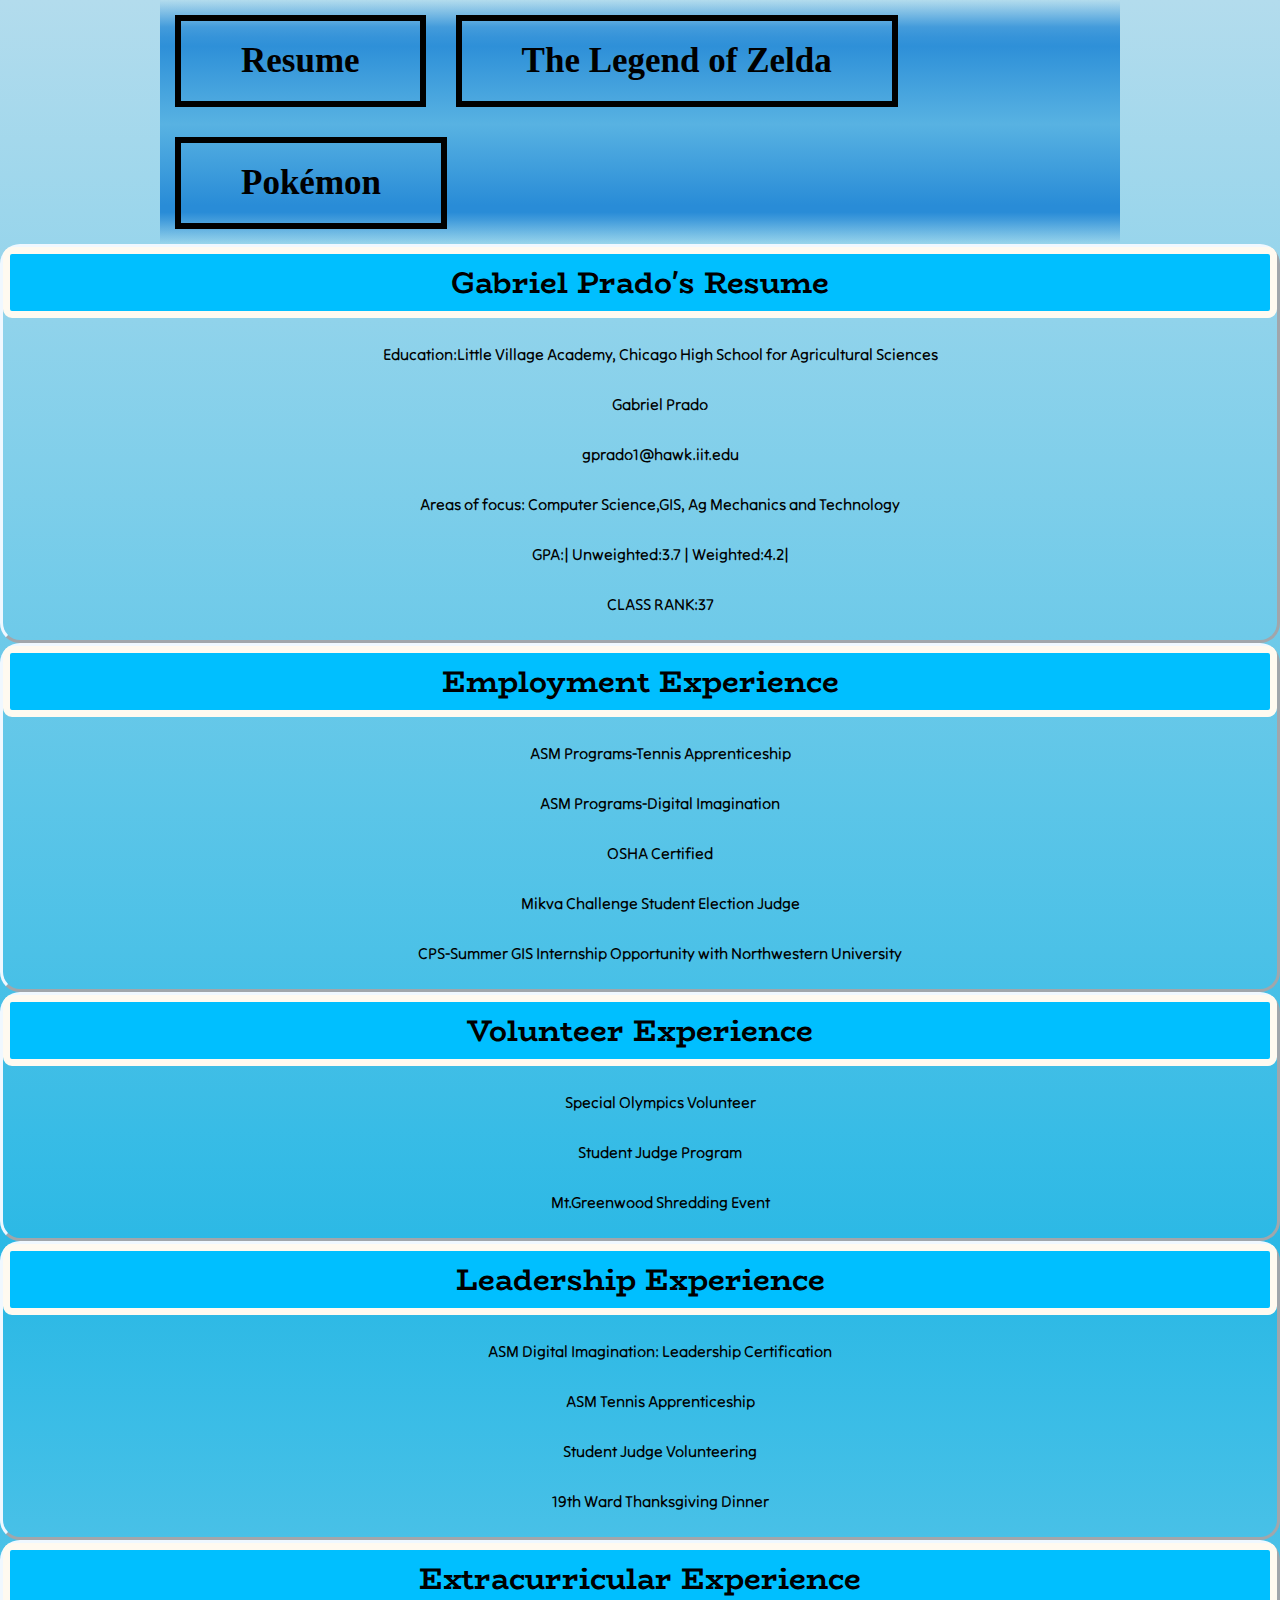
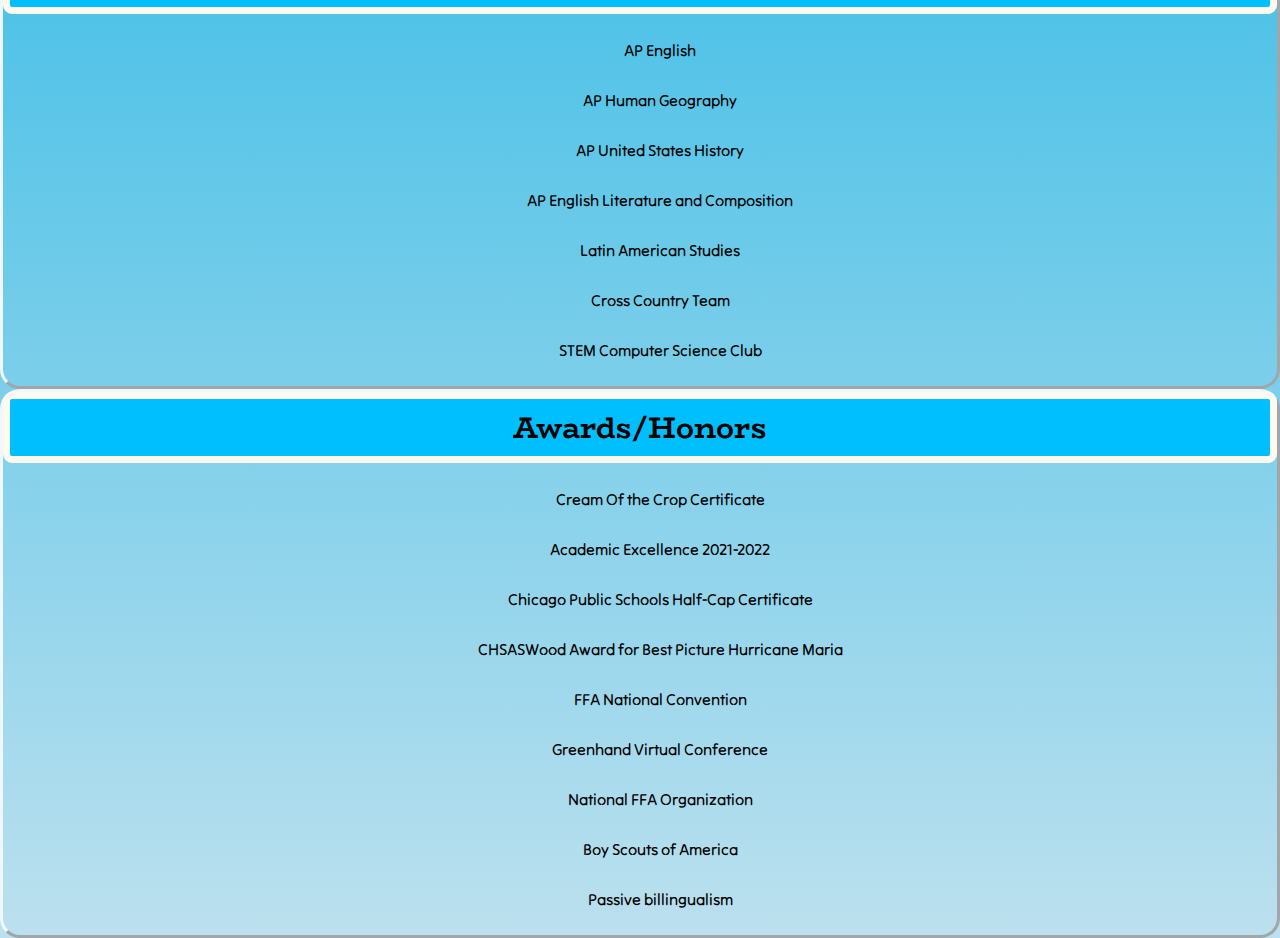
==== index.html @ 47013c97 "Adding CSS" ====
<!DOCTYPE html>
<html lang="en">
  <head>
    <meta charset="utf-8">
    <title>Gabriels Resume</title>
    <link href="https://fonts.googleapis.com/css2?family=BioRhyme:wght@700&family=Maiden+Orange&family=Tilt+Neon&display=swap" rel="stylesheet">
    <link rel="stylesheet" href="css/normalize.css">
    <link rel="stylesheet" href="css/style.css">
  </head>
  <body>
    <header>
      <nav id="main-navbar" class="container" class="onpage" >
        <div id="navbar-container" class="container" >
          <ul>
            <li><a href="index.html"><strong>Resume</strong></a></li>
            <li><a href="page2.html"><strong>The Legend of Zelda</strong></a></li>
            <li><a href="page3.html"><strong>Pokémon</strong></a></li>
          </ul>
        </div>
      </nav>
    </header>

  <section>
    <h1>Gabriel Prado's Resume</h1>
      <ul>
        <li>Education:Little Village Academy, Chicago High School for Agricultural Sciences</li>
        <li>Gabriel Prado</li>
        <li>gprado1@hawk.iit.edu</li>
        <li>Areas of focus: Computer Science,GIS, Ag Mechanics and Technology</li>
        <li>GPA:| Unweighted:3.7 | Weighted:4.2|</li>
        <li>CLASS RANK:37</li>
     </ul>
  </section>
  
  <section>
    <h2>Employment Experience</h2>
    <ul>
      <li>ASM Programs-Tennis Apprenticeship</li>
      <li>ASM Programs-Digital Imagination</li>
      <li>OSHA Certified</li>
      <li>Mikva Challenge Student Election Judge</li>
      <li>CPS-Summer GIS Internship Opportunity with Northwestern University</li>
    </ul>
  </section>

  <section>
    <h3>Volunteer Experience</h3>
    <ul>
      <li>Special Olympics Volunteer</li>
      <li>Student Judge Program</li>
      <li>Mt.Greenwood Shredding Event</li>
    </ul>
  </section>
	
  <section>
    <h4>Leadership Experience</h4>
    <ul>
      <li>ASM Digital Imagination: Leadership Certification</li>
      <li>ASM Tennis Apprenticeship</li>
      <li>Student Judge Volunteering</li>
      <li>19th Ward Thanksgiving Dinner</li>
    </ul>
  </section>

  <section>
    <h5>Extracurricular Experience</h5>
    <ul>
      <li>AP English</li>
      <li>AP Human Geography</li>
      <li>AP United States History</li>
      <li>AP English Literature and Composition</li>
      <li>Latin American Studies</li>
      <li>Cross Country Team</li>
      <li>STEM Computer Science Club</li>
    </ul>
  </section>
	
  <section>
    <h6>Awards/Honors</h6>
    <ul>
      <li>Cream Of the Crop Certificate</li>
      <li>Academic Excellence 2021-2022</li>
      <li>Chicago Public Schools Half-Cap Certificate</li>
      <li>CHSASWood Award for Best Picture Hurricane Maria</li>
      <li>FFA National Convention</li>
      <li>Greenhand Virtual Conference</li>
      <li>National FFA Organization</li>
      <li>Boy Scouts of America</li>
      <li>Passive billingualism</li>
    </ul>
  </section>
	
  </body>
  
</html>
---- css/style.css ----
body {
  background-color: SteelBlue;
  background: linear-gradient(to bottom, rgba(179,220,237,1) 0%,rgba(41,184,229,1) 50%,rgba(188,224,238,1) 100%);
}

#main-navbar{
  background-color: LightSkyBlue;
  overflow: hidden;
 background: linear-gradient(to bottom, rgba(41,140,215,0) 0%,rgba(41,140,215,0.8) 11%,rgba(41,140,215,0.9) 15%,rgba(46,144,216,1) 19%,rgba(88,178,226,1) 51%,rgba(41,140,215,1) 84%,rgba(41,140,215,1) 87%,rgba(41,140,215,0.8) 90%,rgba(41,140,215,0) 100%);
}

#navbar-container {
  float: left;
  width: 100%;
  position: relative;
  border-radius: 20px;
}
 #main-navbar-container{
	
 }
#main-navbar li{
font-family: 'Maiden Orange', serif;
font-size: 35px;

}
#main-navbar ul {
  position: relative;
  float: left;
  list-style-type: none;
  left: 50%;
  display: inline-block;
  display: text-align-center;
  margin: 0;
  padding: 0;
  vertical-align: top;
}

#main-navbar ul li{
  display: block;
  float: left;
  position: relative;
  margin: 5px;
  padding: 10px;
  right: 50%;
}
nav{
  margin: 0 auto;
  text-align: center;
}

#main-navbar ul li a {
  padding: 20px 60px;
  color: black;
  display: block;
  border: 6px solid;
  text-decoration: none;
  float: left;
}

#main-navbar ul li a:hover {
  background-color: LightSlateGrey;
}

#main-navbar #onpage{
	text-decoration: underline;
	background-color: green;
}
ul,li {
  text-align: center;
  font-family: "Times New Roman";
}

li{
  text-align: center;
  list-style-type: none;
  padding: 10px;
  margin: 10px;
  font-family: 'Tilt Neon', sans-serif;
}

p {
  font-family: 'Tilt Neon', sans-serif;
  text-align: center;
}

h1,h2,h3,h4,h5,h6{
  float: none;
  background: DeepSkyBlue;
  position: relative;
  border: 7px solid;
  border-color: FloralWhite;
  text-align: center;
  padding: 30px;
  display: block;
  margin: 0px;
  padding: 5px;
  text-align: center;
  font-family: 'BioRhyme', serif;
  font-size: 30px;
  border-radius: 9px;
}

section{
  border-style: outset;
  border-radius: 20px;
  border-color: AliceBlue;
  margin: 0px;
}

img{
  display: block;
  margin: 0 auto;
}

iframe{
  margin: 0 auto;
  display: block;
}

.container{
  width: 960px;
  margin: 0 auto;
  overflow: hidden;
}

#header container{
  position: relative;
}


/* fixed*/
#wrapper {
  width: 1890px;
  position: absolute;
  margin-left: auto;
  margin-right: auto;
  border: 1 px solid black;
  padding: 0px;
  margin: 0 auto;
}

#extras {
  position: absolute;
  top: 0px;
  left: 0px;
  width: 200px;
  background: #00b5d6;
}

#main {
margin-left: 225px;
background-color: #00b5d6;
}
/* Fluid layout */

#main2 {
  float:left;
  width: 50%;
  margin: 0 5%;
  background-color: #00b5d6;
}

#extras2 {
  float: left;
  width: 35%;
  margin: 0 5% 0 0;
  background-color: #00b5d6;
}

#footer2 {
  clear:left;
  background-color: #00b5d6;
}
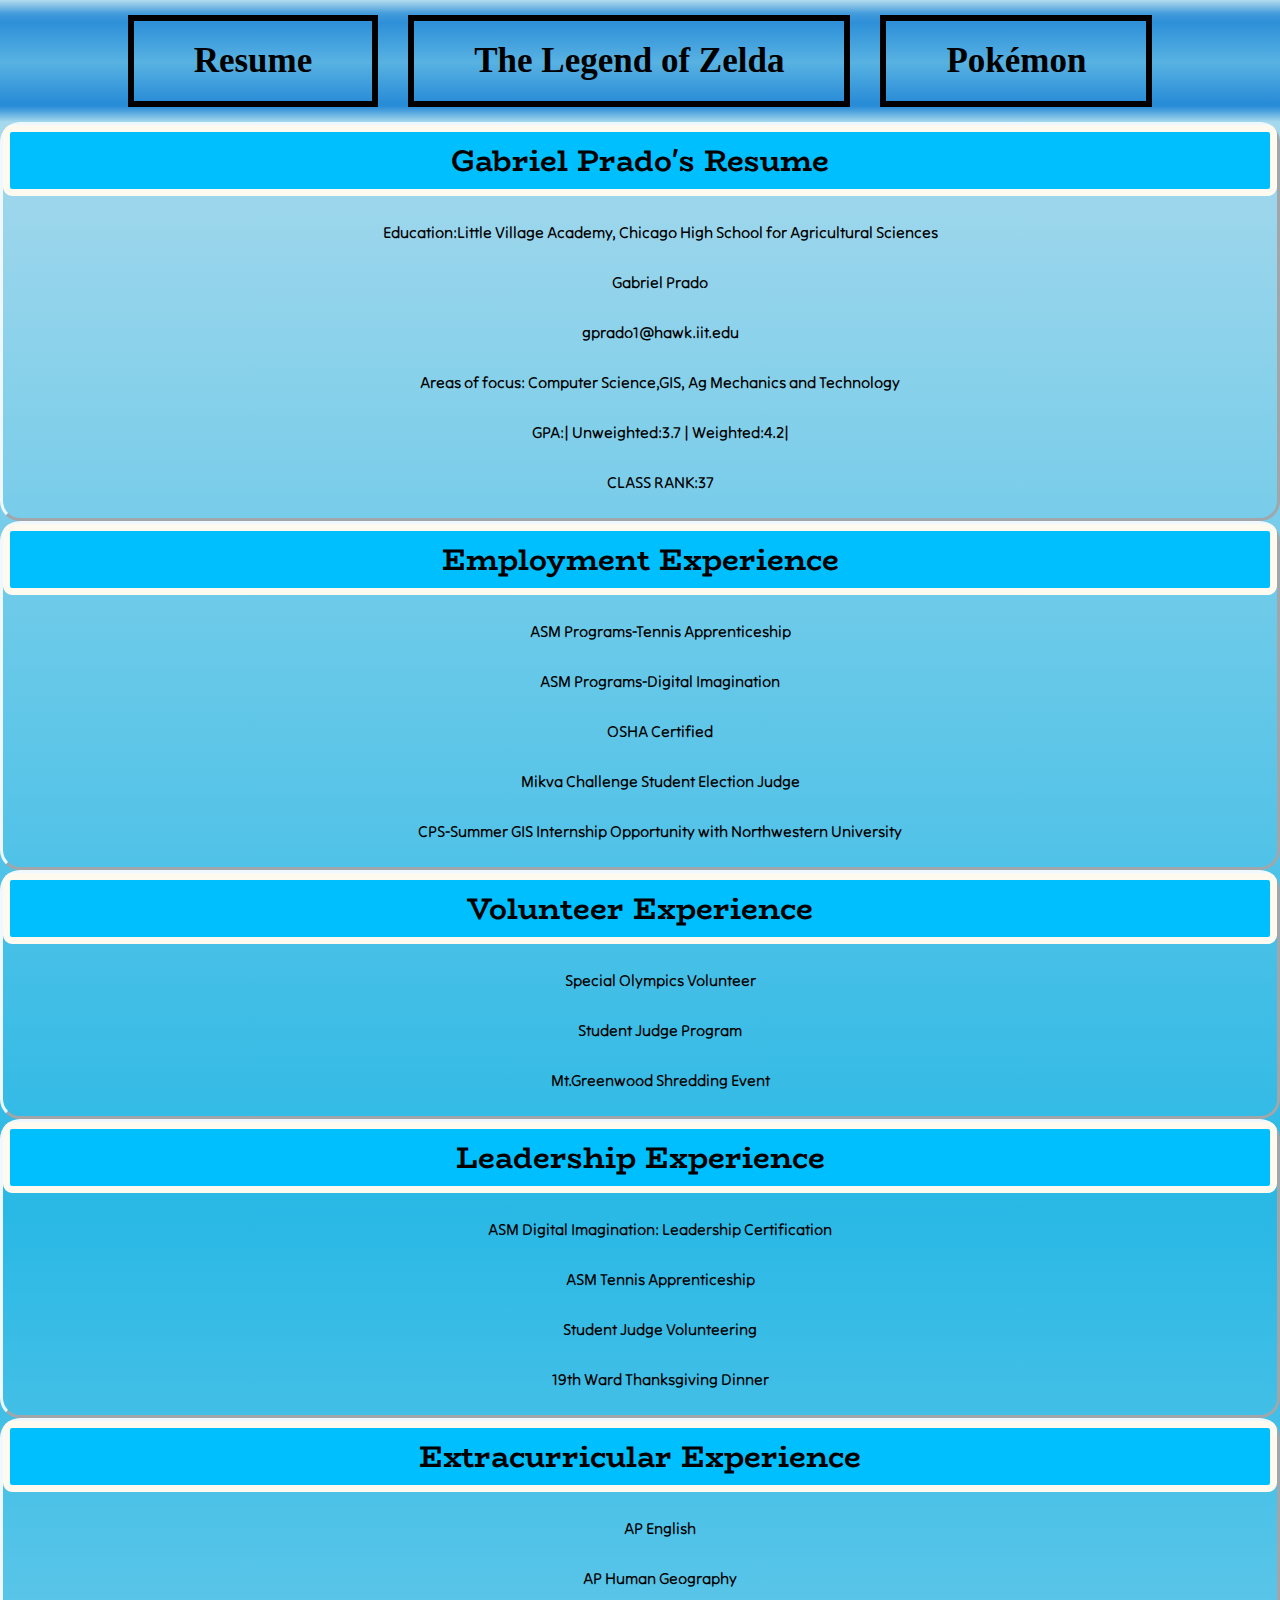
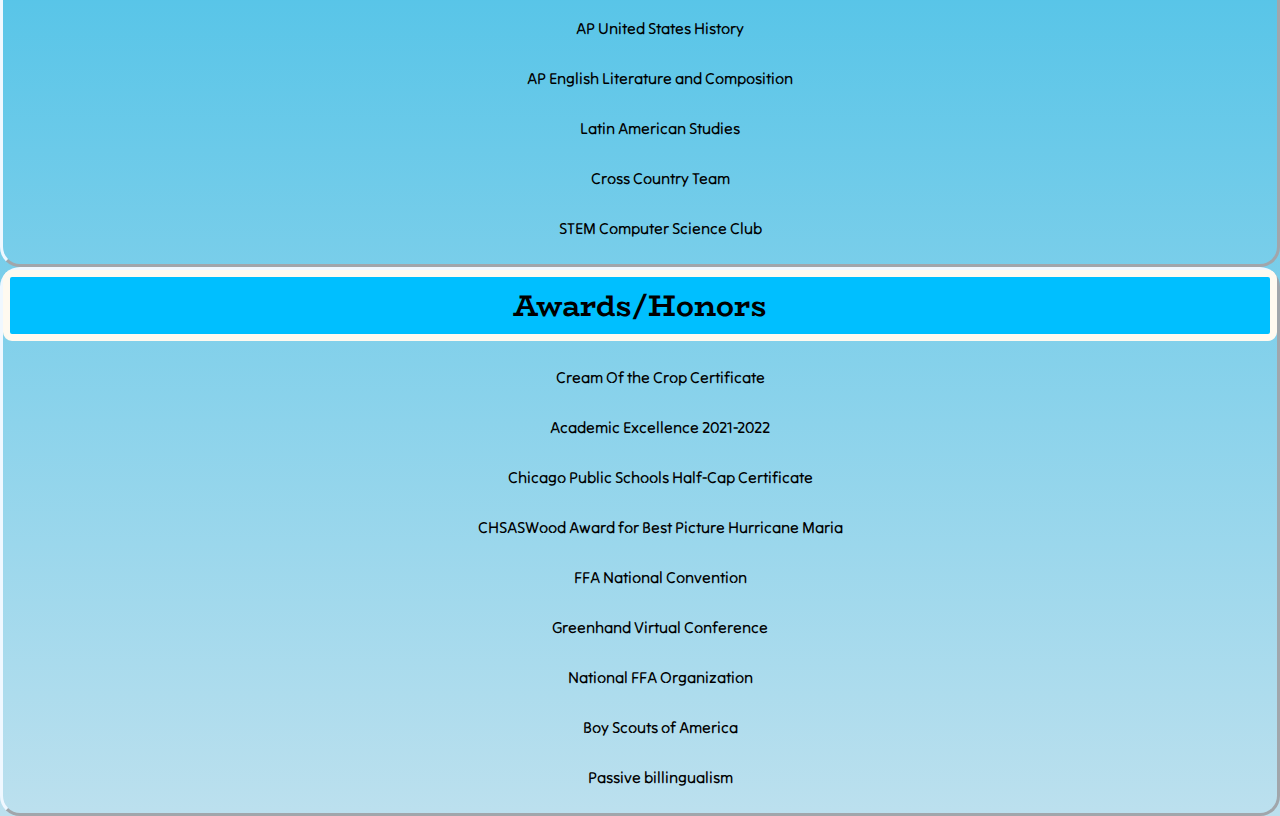
==== commit a06c77d4: "Removed class=container" ====
--- a/index.html
+++ b/index.html
@@ -7,10 +7,11 @@
     <link rel="stylesheet" href="css/normalize.css">
     <link rel="stylesheet" href="css/style.css">
   </head>
+	
   <body>
     <header>
-      <nav id="main-navbar" class="container" class="onpage" >
-        <div id="navbar-container" class="container" >
+      <nav id="main-navbar"> 
+        <div id="navbar-container">
           <ul>
             <li><a href="index.html"><strong>Resume</strong></a></li>
             <li><a href="page2.html"><strong>The Legend of Zelda</strong></a></li>
@@ -19,9 +20,9 @@
         </div>
       </nav>
     </header>
-
-  <section>
-    <h1>Gabriel Prado's Resume</h1>
+	  
+    <section>
+      <h1>Gabriel Prado's Resume</h1>
       <ul>
         <li>Education:Little Village Academy, Chicago High School for Agricultural Sciences</li>
         <li>Gabriel Prado</li>
@@ -29,66 +30,66 @@
         <li>Areas of focus: Computer Science,GIS, Ag Mechanics and Technology</li>
         <li>GPA:| Unweighted:3.7 | Weighted:4.2|</li>
         <li>CLASS RANK:37</li>
-     </ul>
-  </section>
-  
-  <section>
-    <h2>Employment Experience</h2>
-    <ul>
-      <li>ASM Programs-Tennis Apprenticeship</li>
-      <li>ASM Programs-Digital Imagination</li>
-      <li>OSHA Certified</li>
-      <li>Mikva Challenge Student Election Judge</li>
-      <li>CPS-Summer GIS Internship Opportunity with Northwestern University</li>
-    </ul>
-  </section>
+      </ul>
+    </section>
 
-  <section>
-    <h3>Volunteer Experience</h3>
-    <ul>
-      <li>Special Olympics Volunteer</li>
-      <li>Student Judge Program</li>
-      <li>Mt.Greenwood Shredding Event</li>
-    </ul>
-  </section>
+    <section>
+      <h2>Employment Experience</h2>
+      <ul>
+        <li>ASM Programs-Tennis Apprenticeship</li>
+        <li>ASM Programs-Digital Imagination</li>
+        <li>OSHA Certified</li>
+        <li>Mikva Challenge Student Election Judge</li>
+        <li>CPS-Summer GIS Internship Opportunity with Northwestern University</li>
+      </ul>
+    </section>
+
+    <section>
+      <h3>Volunteer Experience</h3>
+      <ul>
+        <li>Special Olympics Volunteer</li>
+        <li>Student Judge Program</li>
+        <li>Mt.Greenwood Shredding Event</li>
+      </ul>
+    </section>
 	
-  <section>
-    <h4>Leadership Experience</h4>
-    <ul>
-      <li>ASM Digital Imagination: Leadership Certification</li>
-      <li>ASM Tennis Apprenticeship</li>
-      <li>Student Judge Volunteering</li>
-      <li>19th Ward Thanksgiving Dinner</li>
-    </ul>
-  </section>
+    <section>
+      <h4>Leadership Experience</h4>
+        <ul>
+          <li>ASM Digital Imagination: Leadership Certification</li>
+          <li>ASM Tennis Apprenticeship</li>
+          <li>Student Judge Volunteering</li>
+          <li>19th Ward Thanksgiving Dinner</li>
+        </ul>
+    </section>
 
-  <section>
-    <h5>Extracurricular Experience</h5>
-    <ul>
-      <li>AP English</li>
-      <li>AP Human Geography</li>
-      <li>AP United States History</li>
-      <li>AP English Literature and Composition</li>
-      <li>Latin American Studies</li>
-      <li>Cross Country Team</li>
-      <li>STEM Computer Science Club</li>
-    </ul>
-  </section>
+    <section>
+      <h5>Extracurricular Experience</h5>
+        <ul>
+          <li>AP English</li>
+          <li>AP Human Geography</li>
+          <li>AP United States History</li>
+          <li>AP English Literature and Composition</li>
+          <li>Latin American Studies</li>
+          <li>Cross Country Team</li>
+          <li>STEM Computer Science Club</li>
+        </ul>
+    </section>
 	
-  <section>
-    <h6>Awards/Honors</h6>
-    <ul>
-      <li>Cream Of the Crop Certificate</li>
-      <li>Academic Excellence 2021-2022</li>
-      <li>Chicago Public Schools Half-Cap Certificate</li>
-      <li>CHSASWood Award for Best Picture Hurricane Maria</li>
-      <li>FFA National Convention</li>
-      <li>Greenhand Virtual Conference</li>
-      <li>National FFA Organization</li>
-      <li>Boy Scouts of America</li>
-      <li>Passive billingualism</li>
-    </ul>
-  </section>
+    <section>
+      <h6>Awards/Honors</h6>
+        <ul>
+          <li>Cream Of the Crop Certificate</li>
+          <li>Academic Excellence 2021-2022</li>
+          <li>Chicago Public Schools Half-Cap Certificate</li>
+          <li>CHSASWood Award for Best Picture Hurricane Maria</li>
+          <li>FFA National Convention</li>
+          <li>Greenhand Virtual Conference</li>
+          <li>National FFA Organization</li>
+          <li>Boy Scouts of America</li>
+          <li>Passive billingualism</li>
+        </ul>
+    </section>
 	
   </body>
   
--- a/css/style.css
+++ b/css/style.css
@@ -29,7 +29,6 @@
   list-style-type: none;
   left: 50%;
   display: inline-block;
-  display: text-align-center;
   margin: 0;
   padding: 0;
   vertical-align: top;
@@ -62,8 +61,8 @@
 }
 
 #main-navbar #onpage{
-	text-decoration: underline;
-	background-color: green;
+text-decoration: underline;
+background-color: green;
 }
 ul,li {
   text-align: center;
@@ -127,14 +126,12 @@
   position: relative;
 }
 
-
 /* fixed*/
 #wrapper {
   width: 1890px;
   position: absolute;
   margin-left: auto;
   margin-right: auto;
-  border: 1 px solid black;
   padding: 0px;
   margin: 0 auto;
 }
@@ -152,7 +149,6 @@
 background-color: #00b5d6;
 }
 /* Fluid layout */
-
 #main2 {
   float:left;
   width: 50%;
@@ -171,4 +167,4 @@
   clear:left;
   background-color: #00b5d6;
 }
-	+	
